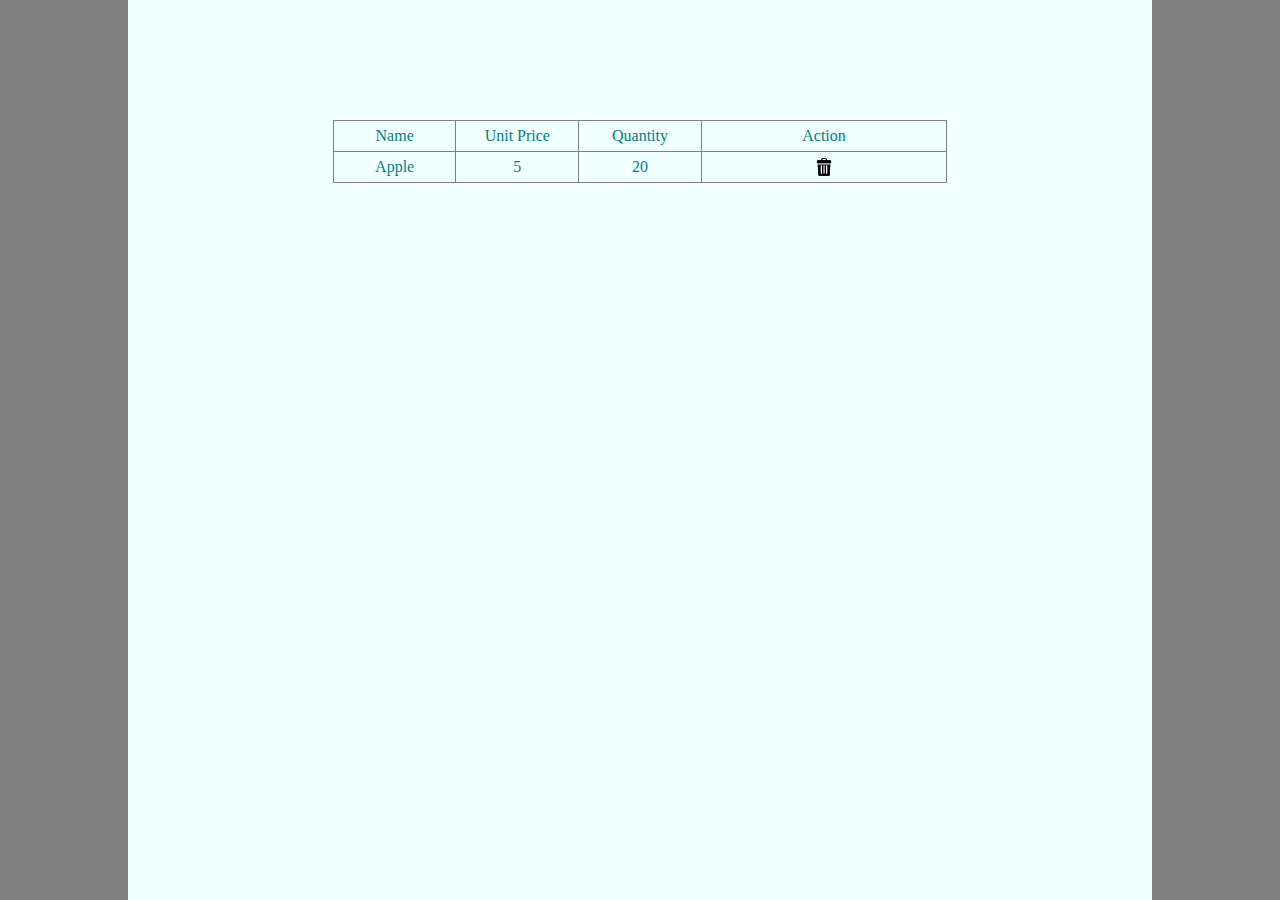
==== target/proweb/index.html @ f4cf494b "Feb 17 morning commit" ====
<html>
    <head>
        <link rel="stylesheet" href="css/index.css"/>
    </head>
    <body>
        <div id="div_container">
            <div id="div_fruit_list">
                <table id="tbl_fruit">
                    <tr>
                        <th class="w20">Name</th>
                        <th class="w20">Unit Price</th>
                        <th class="w20">Quantity</th>
                        <th>Action</th>
                    </tr>
                    <tr>
                        <td>Apple</td>
                        <td>5</td>
                        <td>20</td>
                        <td><img src="imgs/trash.png" class="delImg"></td>
                    </tr>
                </table>
            </div>
        </div>
    </body>
</html>
---- target/proweb/css/index.css ----
body{
    padding: 0px;
    margin: 0px;
    background-color: #808080;
}
div{
    position: relative;
    float: left;
}
#div_container{
    width: 80%;
    height: 100%;
    border: 0px solid blue;
    margin-left: 10%;
    float: left;
    background-color: azure;
}
#div_fruit_list{
    width: 100%;
    border: 0px solid red;
}
#tbl_fruit{
    width: 60%;
    line-height: 28px;
    margin-top: 120px;
    margin-left: 20%;
}
#tbl_fruit, #tbl_fruit tr, #tbl_fruit td, #tbl_fruit th{
    border: 1px solid gray;
    border-collapse: collapse;
    text-align: center;
    font-size: 16px;
    font-weight: lighter;
    color:teal;
}
.w20{
    width: 20%;
}
.delImg{
    width: 18px;
    height: 18px;
}
.btn{
    border: 1px solid lightgray;
    width: 80px;
    height: 24px;
}
#add_fruit_div{
    border: 0px solid red;
    width: 80%;
    margin-left: 30%;
}
#add_fruit_tbl{
    margin-top: 32px;
    width: 80%;
    margin-left: 10%;
    border-collapse: collapse;
}
#add_fruit_tbl, add_fruit_tbl tr, add_fruit_tbl td{
    border: 1px solid lightgray;
    text-align: center;
    line-height: 28px;
}
.w30{
    width: 30%;
}
.input{
    padding-left: 4px;
    border: 1px solid lightgray;
    width: 90%;
}
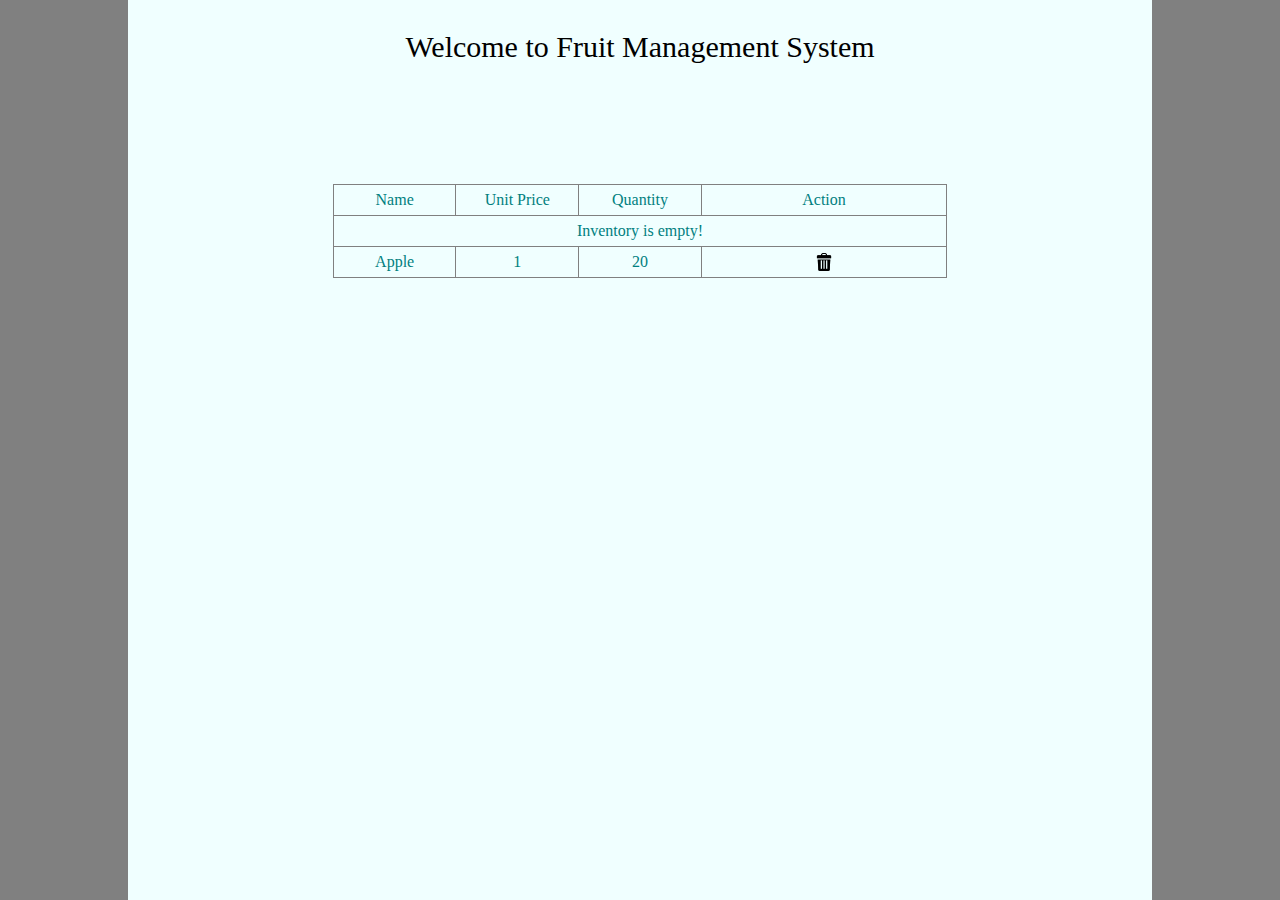
==== commit 2195b4a3: "Feb 17 night commit" ====
--- a/target/proweb/index.html
+++ b/target/proweb/index.html
@@ -1,10 +1,11 @@
-<html>
+<html xmlns:th="http://www.thymeleaf.org">
     <head>
         <link rel="stylesheet" href="css/index.css"/>
     </head>
     <body>
         <div id="div_container">
             <div id="div_fruit_list">
+                <p class="center f30">Welcome to Fruit Management System</p>
                 <table id="tbl_fruit">
                     <tr>
                         <th class="w20">Name</th>
@@ -12,10 +13,14 @@
                         <th class="w20">Quantity</th>
                         <th>Action</th>
                     </tr>
-                    <tr>
-                        <td>Apple</td>
-                        <td>5</td>
-                        <td>20</td>
+                    <tr th:if="${#lists.isEmpty(session.fruitList)}">
+                        <td colspan="4">Inventory is empty!</td>
+                    </tr>
+                    <tr th:unless="${#lists.isEmpty(session.fruitList)}" th:each="fruit:${session.fruitList}">
+                        <!-- <td><a th:text="${fruit.fname}" th:href="@{'edit.do?fid='+fruit.fid}">Apple</a></td> -->
+                        <td><a th:text="${fruit.fname}" th:href="@{/edit.do(fid=${fruit.fid})}">Apple</a></td>
+                        <td th:text="${fruit.price}">1</td>
+                        <td th:text="${fruit.fcount}">20</td>
                         <td><img src="imgs/trash.png" class="delImg"></td>
                     </tr>
                 </table>
--- a/target/proweb/css/index.css
+++ b/target/proweb/css/index.css
@@ -68,4 +68,10 @@
     padding-left: 4px;
     border: 1px solid lightgray;
     width: 90%;
+}
+.center {
+    text-align: center;
+}
+.f30 {
+    font-size: 30px;
 }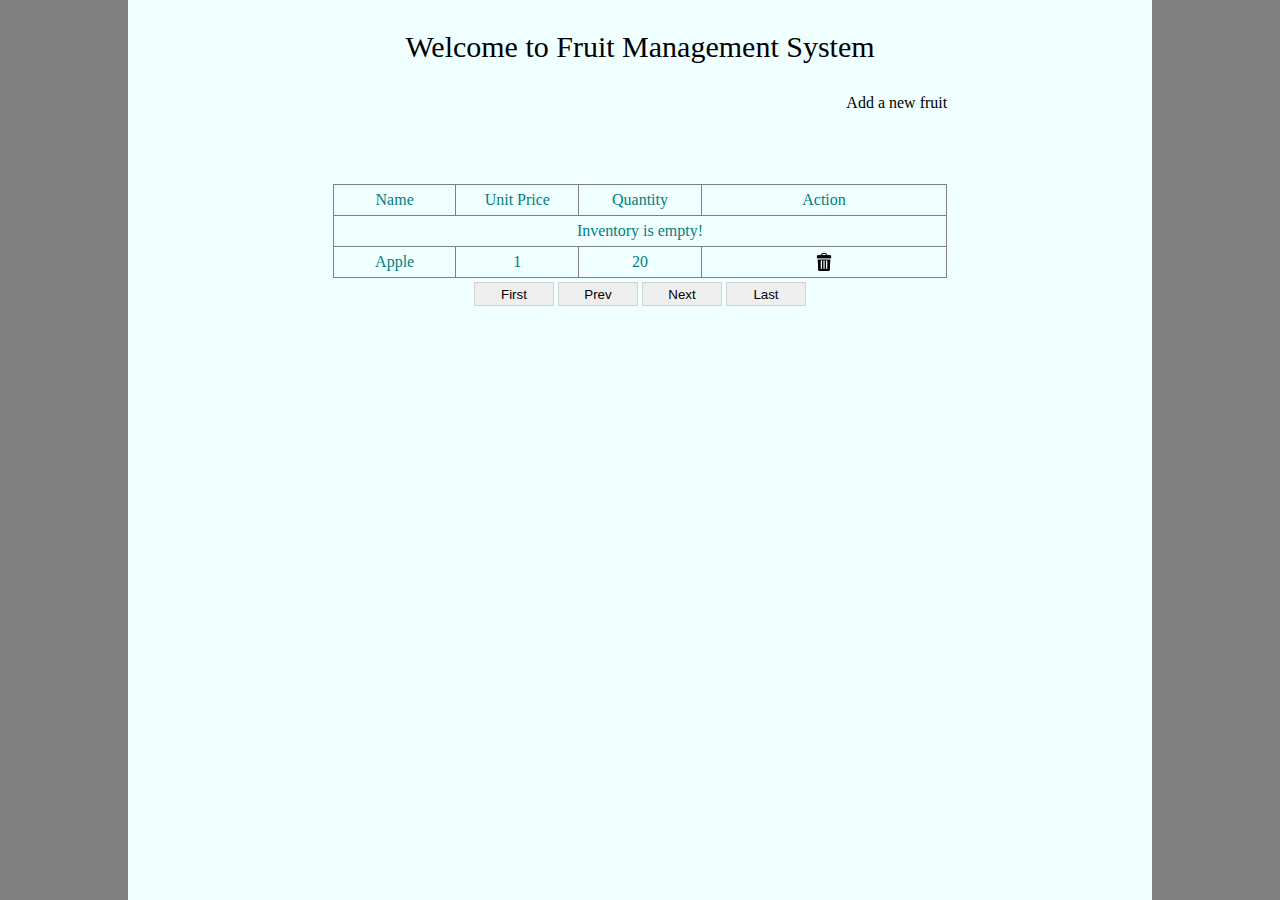
==== commit 9c246c06: "Feb 20 night commit - added pagination" ====
--- a/target/proweb/index.html
+++ b/target/proweb/index.html
@@ -1,11 +1,15 @@
 <html xmlns:th="http://www.thymeleaf.org">
     <head>
         <link rel="stylesheet" href="css/index.css"/>
+        <script language="JavaScript" src="js/index.js"></script>
     </head>
     <body>
         <div id="div_container">
             <div id="div_fruit_list">
                 <p class="center f30">Welcome to Fruit Management System</p>
+                <div style="border:0px solid red;width: 60%;margin-left: 20%;text-align: right;">
+                    <a th:href="@{/add.html}" style="border:0px solid blue;">Add a new fruit</a>
+                </div>
                 <table id="tbl_fruit">
                     <tr>
                         <th class="w20">Name</th>
@@ -21,9 +25,15 @@
                         <td><a th:text="${fruit.fname}" th:href="@{/edit.do(fid=${fruit.fid})}">Apple</a></td>
                         <td th:text="${fruit.price}">1</td>
                         <td th:text="${fruit.fcount}">20</td>
-                        <td><img src="imgs/trash.png" class="delImg"></td>
+                        <td><img src="imgs/trash.png" class="delImg" th:onclick="|delFruit(${fruit.fid})|"></td>
                     </tr>
                 </table>
+                <div style="width: 60%;margin-left: 20%;padding-top: 4px;" class="center">
+                    <input type="button" value="First" class="btn" th:onclick="page(1)" th:disabled="${session.pageNo==1}"/>
+                    <input type="button" value="Prev" class="btn" th:onclick="|page(${session.pageNo-1})|" th:disabled="${session.pageNo==1}"/>
+                    <input type="button" value="Next" class="btn" th:onclick="|page(${session.pageNo+1})|" th:disabled="${session.pageNo==session.pageCount}"/>
+                    <input type="button" value="Last" class="btn" th:onclick="|page(${session.pageCount})|" th:disabled="${session.pageNo==session.pageCount}"/>
+                </div>
             </div>
         </div>
     </body>
--- a/target/proweb/css/index.css
+++ b/target/proweb/css/index.css
@@ -74,4 +74,7 @@
 }
 .f30 {
     font-size: 30px;
+}
+a{
+    text-decoration: none;
 }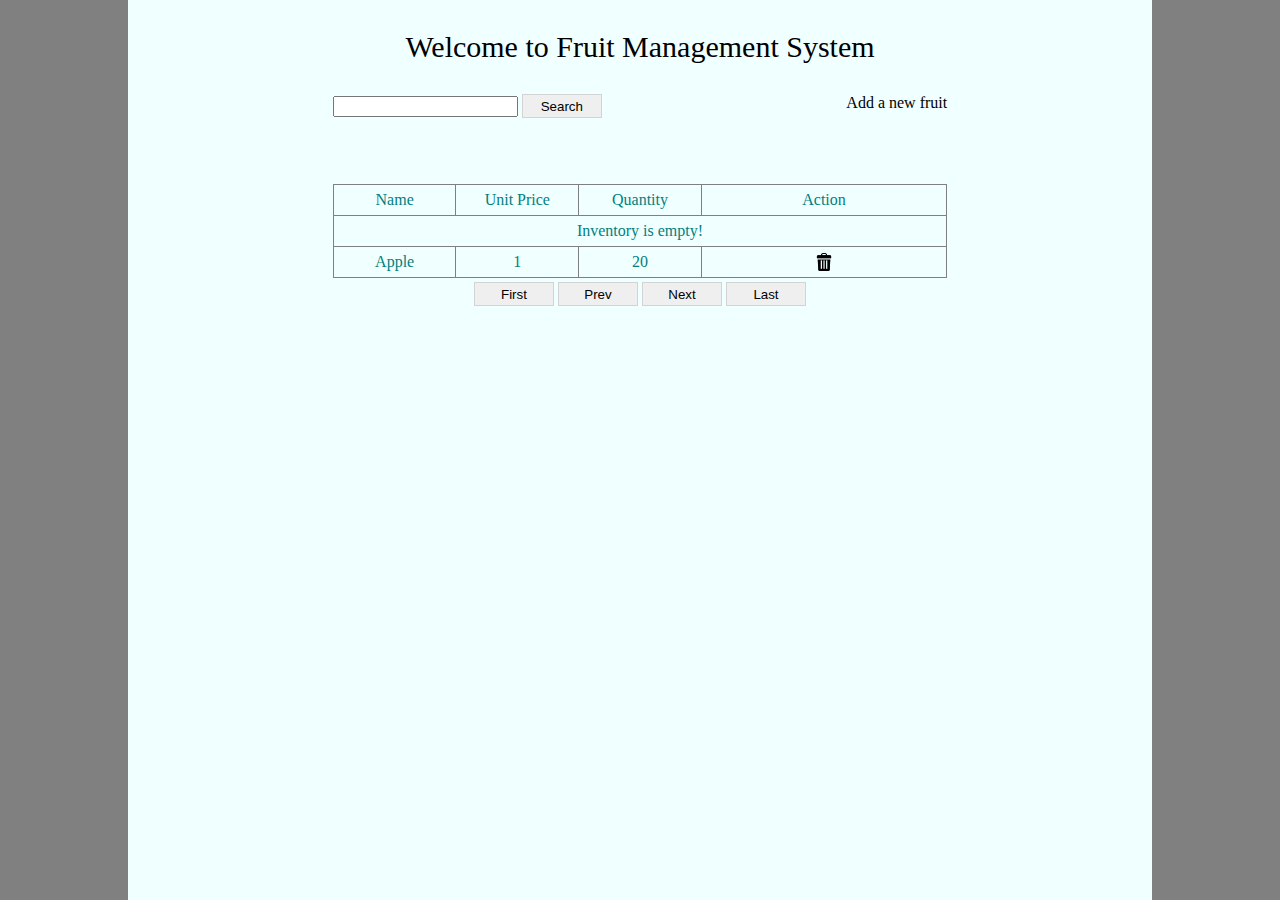
==== commit d4ec76db: "Combined all servlets into one." ====
--- a/target/proweb/index.html
+++ b/target/proweb/index.html
@@ -8,6 +8,11 @@
             <div id="div_fruit_list">
                 <p class="center f30">Welcome to Fruit Management System</p>
                 <div style="border:0px solid red;width: 60%;margin-left: 20%;text-align: right;">
+                    <form th:action="@{fruit.do}" method="post" style="float:left;">
+                        <input type="hidden" name="oper" value="search"/>
+                        <input type="text" name="keyword" th:value="${session.keyword}"/>
+                        <input type="submit" value="Search" class="btn"/>
+                    </form>
                     <a th:href="@{/add.html}" style="border:0px solid blue;">Add a new fruit</a>
                 </div>
                 <table id="tbl_fruit">
@@ -22,7 +27,7 @@
                     </tr>
                     <tr th:unless="${#lists.isEmpty(session.fruitList)}" th:each="fruit:${session.fruitList}">
                         <!-- <td><a th:text="${fruit.fname}" th:href="@{'edit.do?fid='+fruit.fid}">Apple</a></td> -->
-                        <td><a th:text="${fruit.fname}" th:href="@{/edit.do(fid=${fruit.fid})}">Apple</a></td>
+                        <td><a th:text="${fruit.fname}" th:href="@{/fruit.do(fid=${fruit.fid}, operate=edit)}">Apple</a></td>
                         <td th:text="${fruit.price}">1</td>
                         <td th:text="${fruit.fcount}">20</td>
                         <td><img src="imgs/trash.png" class="delImg" th:onclick="|delFruit(${fruit.fid})|"></td>
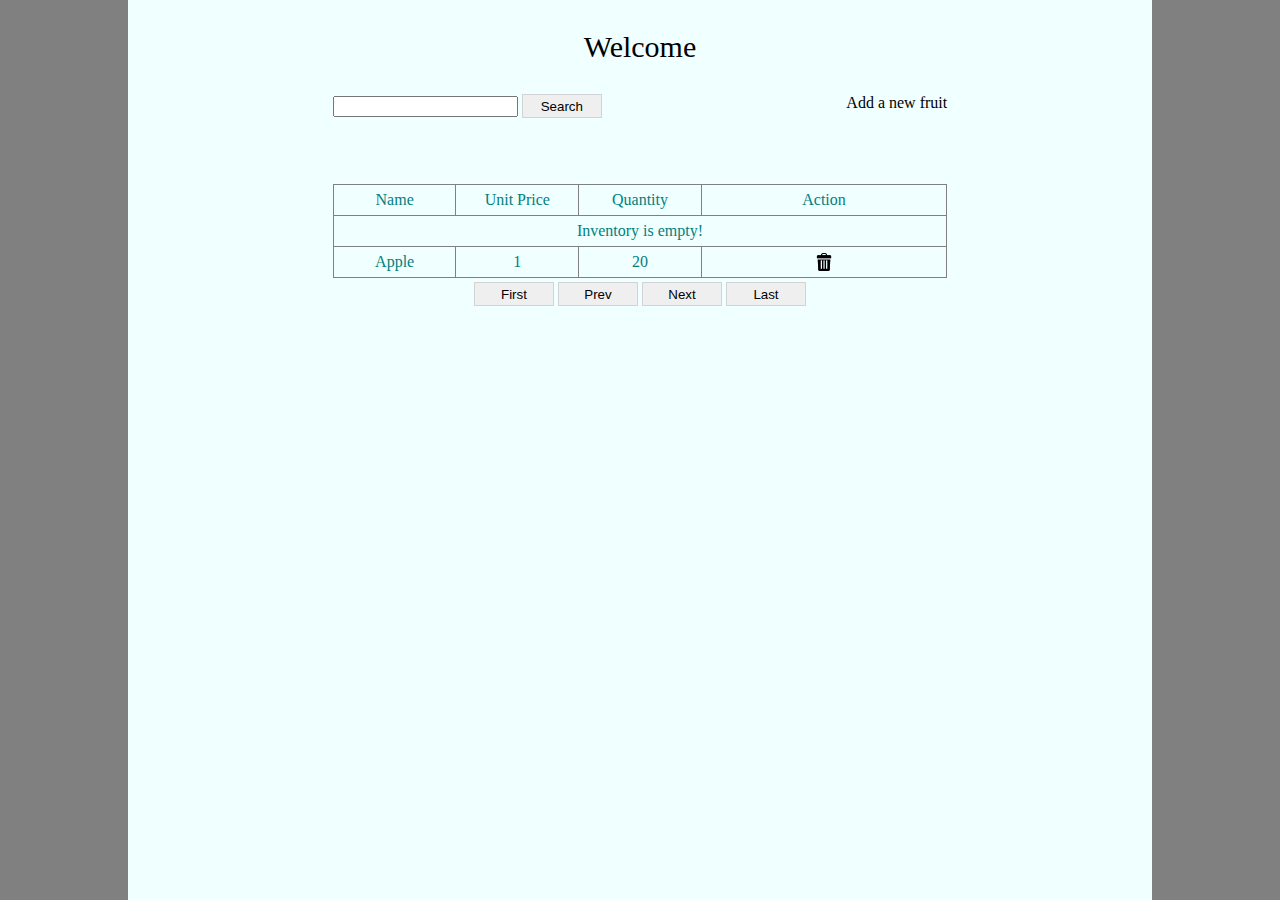
==== commit 4cfa0989: "Feb 25 night commit starting service" ====
--- a/target/proweb/index.html
+++ b/target/proweb/index.html
@@ -6,7 +6,7 @@
     <body>
         <div id="div_container">
             <div id="div_fruit_list">
-                <p class="center f30">Welcome to Fruit Management System</p>
+                <p class="center f30">Welcome</p>
                 <div style="border:0px solid red;width: 60%;margin-left: 20%;text-align: right;">
                     <form th:action="@{fruit.do}" method="post" style="float:left;">
                         <input type="hidden" name="oper" value="search"/>
